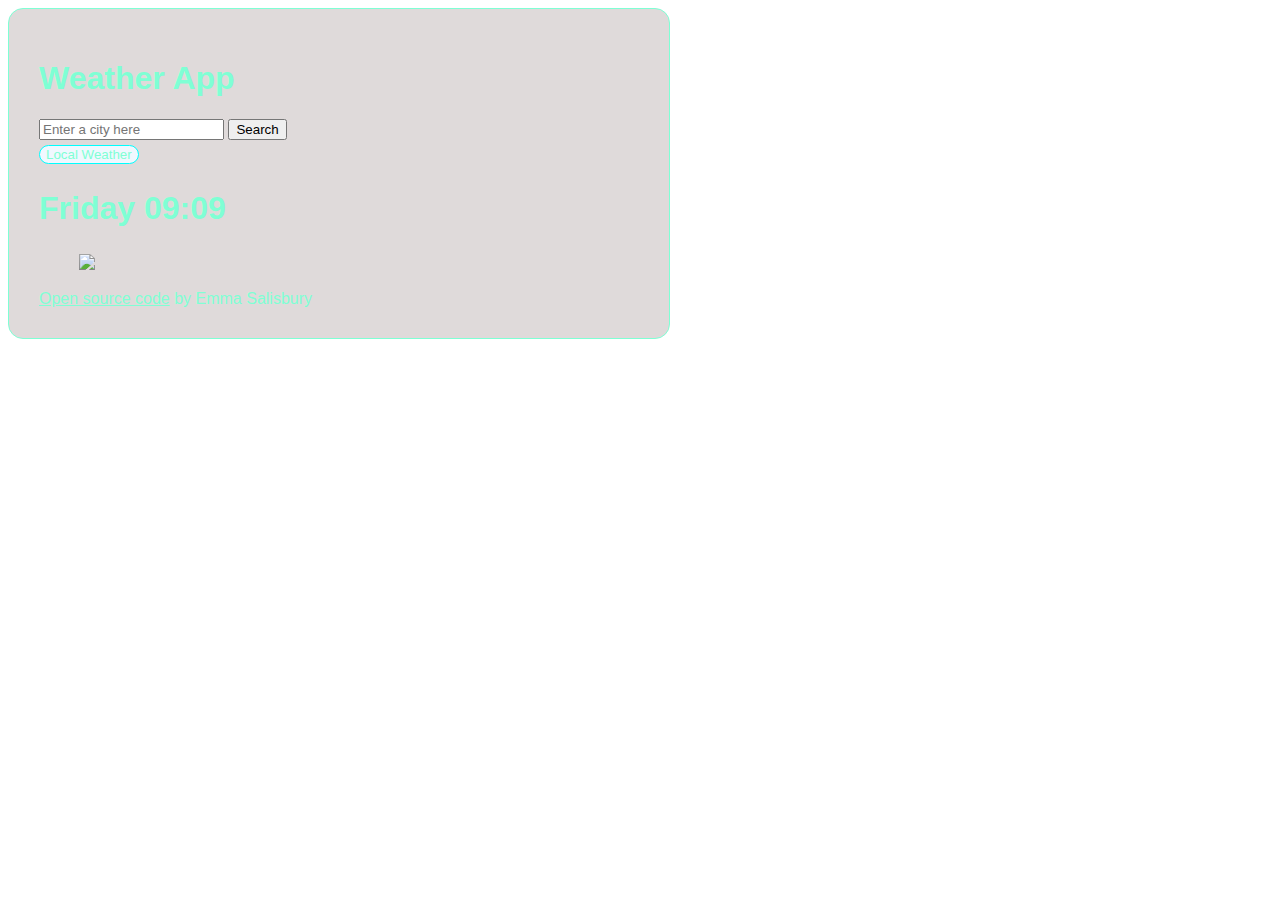
==== index.html @ e44d1b91 "removed stand in img, and replaced with interactive img for the weather" ====
<!DOCTYPE html>
<html lang="en">

<head>
  <meta charset="UTF-8" />
  <meta http-equiv="X-UA-Compatible" content="IE=edge" />
  <meta name="viewport" content="width=device-width, initial-scale=1.0" />
  <title>Weather</title>
  <script src="https://unpkg.com/axios@1.1.2/dist/axios.min.js"></script>
  <html>
  
  <head>
    <link href="https://cdn.jsdelivr.net/npm/bootstrap@5.2.0-beta1/dist/css/bootstrap.min.css" rel="stylesheet"
      integrity="sha384-0evHe/X+R7YkIZDRvuzKMRqM+OrBnVFBL6DOitfPri4tjfHxaWutUpFmBp4vmVor" crossorigin="anonymous">
    <script src="https://cdn.jsdelivr.net/npm/bootstrap@5.2.0-beta1/dist/js/bootstrap.bundle.min.js"
      integrity="sha384-pprn3073KE6tl6bjs2QrFaJGz5/SUsLqktiwsUTF55Jfv3qYSDhgCecCxMW52nD2"
      crossorigin="anonymous"></script>
  </head>
  
 
  
  </html>
  <link 
  rel="stylesheet" 
  href="style.css">
</head>

<body>
  <div class="container">
    <h1 id="title">Weather App</h1>
    <div class="row">
      <div class="col-6">
        <form class="search-form" id="search-form">
          <input type="text" id="search-input" placeholder="Enter a city here"/>
          <input type="submit" value="Search">
        </form>
       <button>Local Weather</button>
<h1 id="local"></h1>
         
        
        
        <h2 id = "temp"></h2>
        
      </div>
      <div class="col-6">
        <h2 id="time">Time</h2>
       <ul>
        <li id="humidity">
        </li>
        <li id="wind"></li>
        <li id="description"></li>
        <img 
        src="http://openweathermap.org/img/wn/10d@2x.png"
        id="icon">
       </ul>
      </div>
    </div>
    <a href="https://github.com/emmagsal/New-Project">Open source code</a> by Emma Salisbury
  </div>
 




<script src="java.js">

  </script>
</body>

</html>
---- style.css ----
.container {
max-width: 600px;
  background-color: rgb(223, 218, 218);
  color: aquamarine;
  font-family: Arial, Helvetica, sans-serif;
  padding: 30px;
  border: 1px solid;
  border-radius: 15px;
}
button {
  background-color: aliceblue;
  color: aquamarine;
  border: 1px solid aqua;
border-radius: 10px;
margin-top: 5px;
}

a {
  color: aquamarine;
}

h1 {
text-transform: capitalize;

}
h2 {
  font-size: xx-large;
  
}

li {
  list-style: none;
  text-transform: capitalize;
}
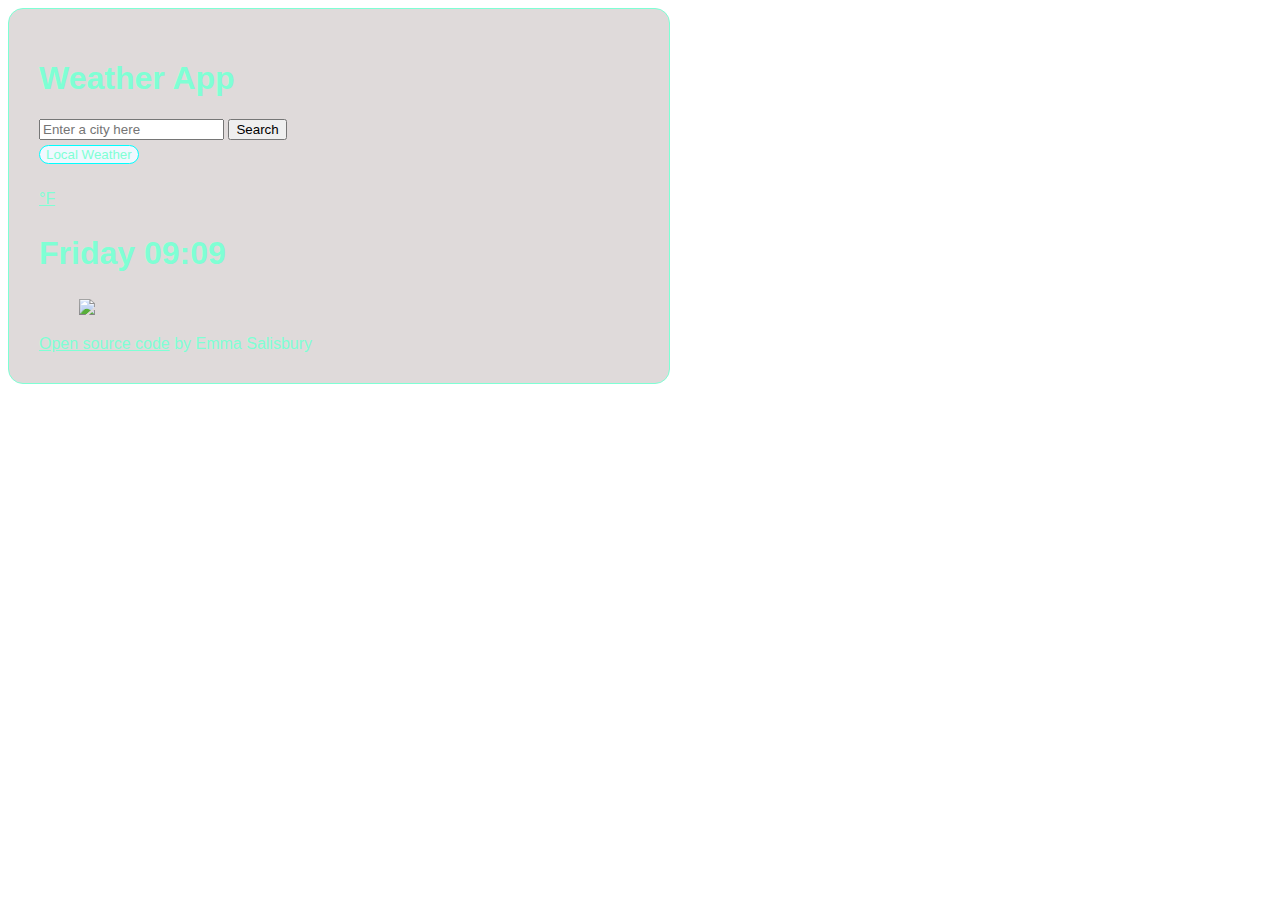
==== commit ec7c68d7: "added a fahrenheit link" ====
--- a/index.html
+++ b/index.html
@@ -38,8 +38,12 @@
 <h1 id="local"></h1>
          
         
-        
+      
         <h2 id = "temp"></h2>
+          <span class="unit">
+           <a href="#" ID="fahrenheit">°F</a>
+          </span>
+      
         
       </div>
       <div class="col-6">
--- a/style.css
+++ b/style.css
@@ -25,10 +25,18 @@
 }
 h2 {
   font-size: xx-large;
-  
-}
+  }
+
+h2.unit {
+    font-size: xx-small;
+    color: blueviolet;
+  }
 
 li {
   list-style: none;
   text-transform: capitalize;
+}
+
+li#wind {
+  text-transform: none;
 }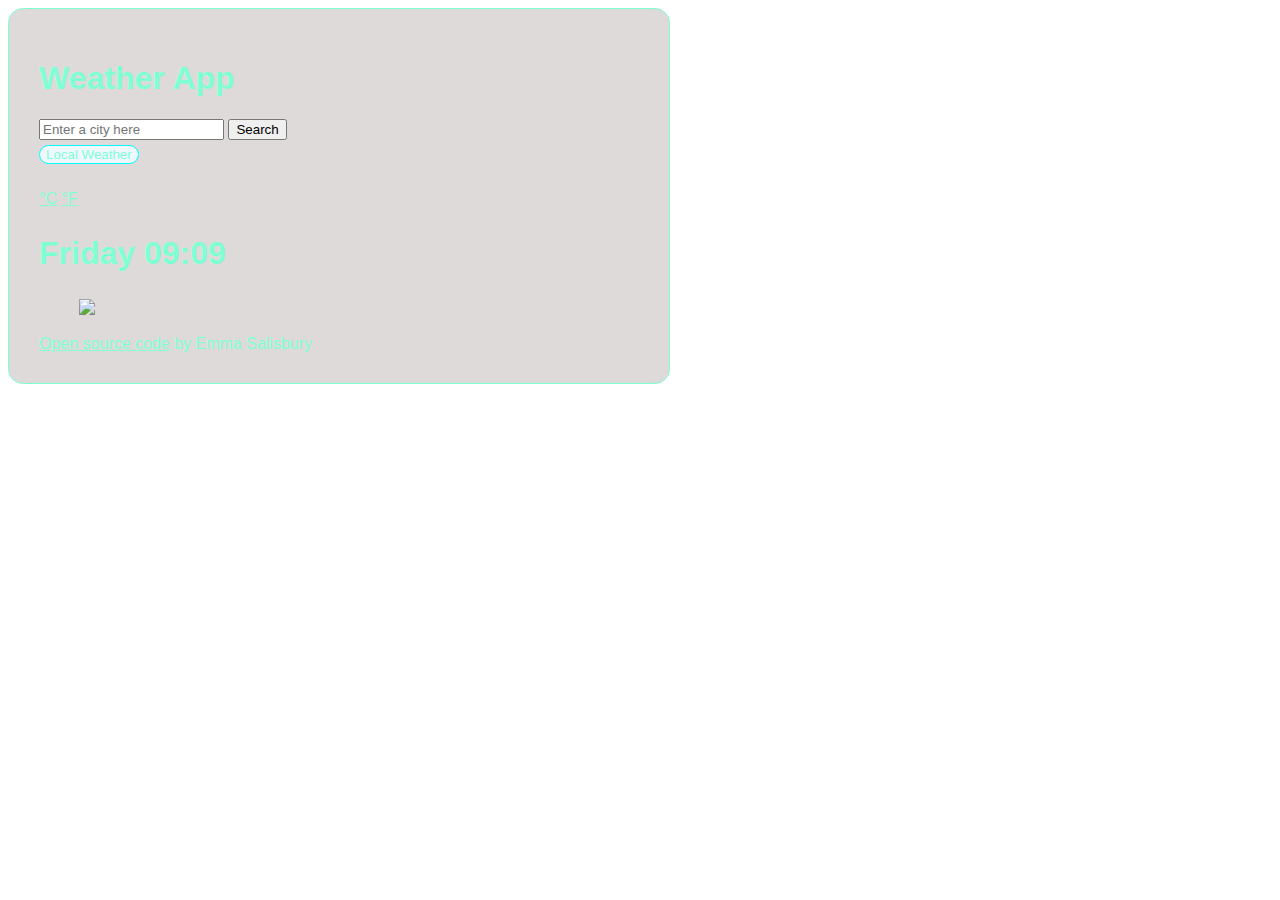
==== commit 3eab8146: "create a celsius link aswell" ====
--- a/index.html
+++ b/index.html
@@ -41,6 +41,7 @@
       
         <h2 id = "temp"></h2>
           <span class="unit">
+            <a href="#" ID="celsius">°C</a>
            <a href="#" ID="fahrenheit">°F</a>
           </span>
       
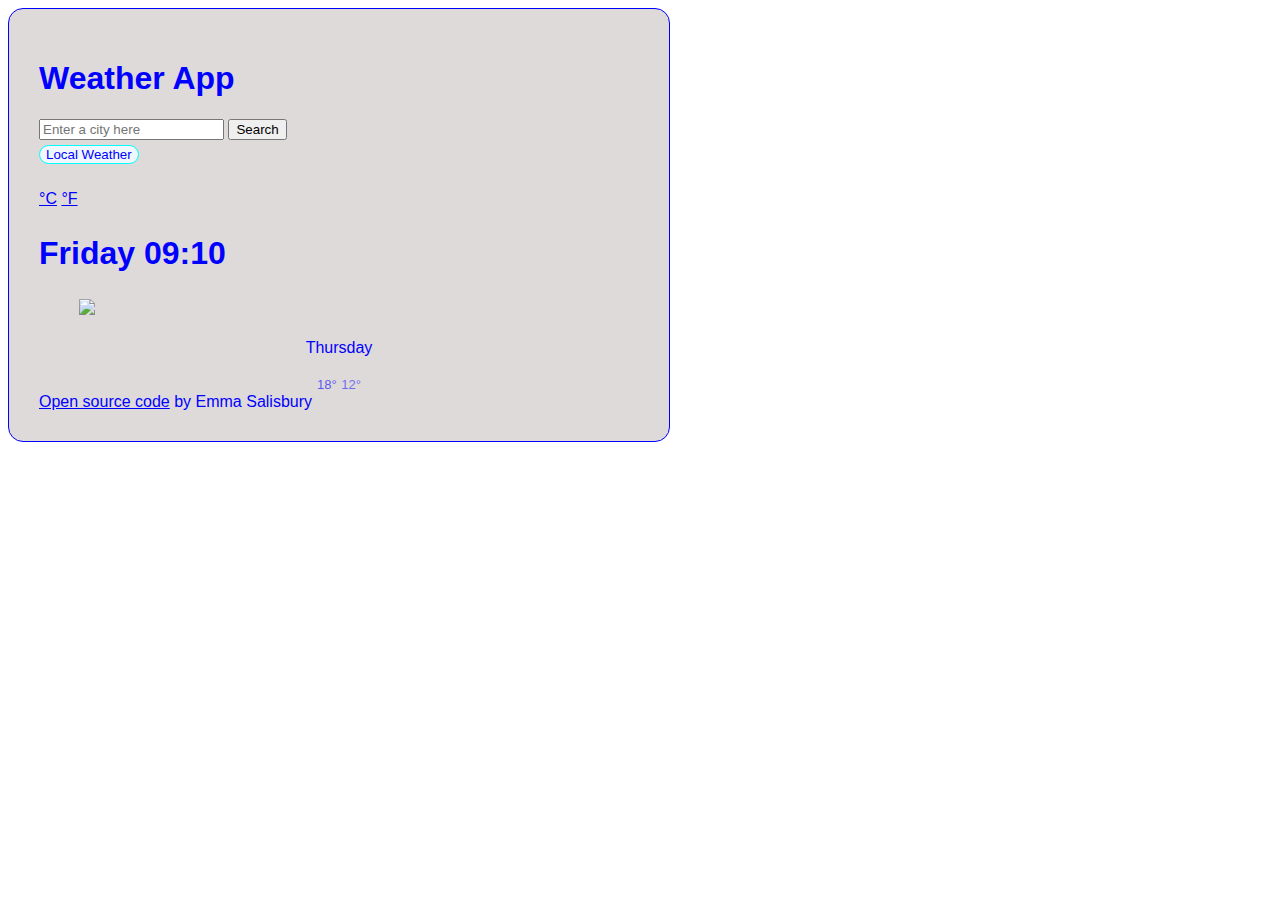
==== commit f504a513: "Began building the forecasts" ====
--- a/index.html
+++ b/index.html
@@ -59,6 +59,30 @@
         id="icon">
        </ul>
       </div>
+      <div class="weather-forecast">
+<div class="row">
+<div class="col-2">
+  <div class="weather-forecast-day">
+Thursday
+</div>
+<img
+src="http://openweathermap.org/img/wn/10d@2x.png"
+alt=""
+width="42"
+/>
+<br>
+<div class="weather-forecast-temp">
+<span class="weather-forecast-high">18°</span>
+<span class="weather-forecast-low"> 12°</span>
+</div>
+</div>
+
+
+</div>
+
+
+
+      </div>
     </div>
     <a href="https://github.com/emmagsal/New-Project">Open source code</a> by Emma Salisbury
   </div>
--- a/style.css
+++ b/style.css
@@ -1,7 +1,7 @@
 .container {
 max-width: 600px;
   background-color: rgb(223, 218, 218);
-  color: aquamarine;
+  color: blue;
   font-family: Arial, Helvetica, sans-serif;
   padding: 30px;
   border: 1px solid;
@@ -9,14 +9,14 @@
 }
 button {
   background-color: aliceblue;
-  color: aquamarine;
+  color: blue;
   border: 1px solid aqua;
 border-radius: 10px;
 margin-top: 5px;
 }
 
 a {
-  color: aquamarine;
+  color: blue;
 }
 
 h1 {
@@ -39,4 +39,20 @@
 
 li#wind {
   text-transform: none;
+}
+.weather-forecast {
+margin-top: 20px;
+text-align: center;
+
+}
+.weather-forecast-day {
+  font-size: 16px;
+}
+.weather-forecast-high {
+font-size: 13px;
+opacity: 0.6;
+}
+.weather-forecast-low {
+  font-size: 13px;
+  opacity: 0.5;
 }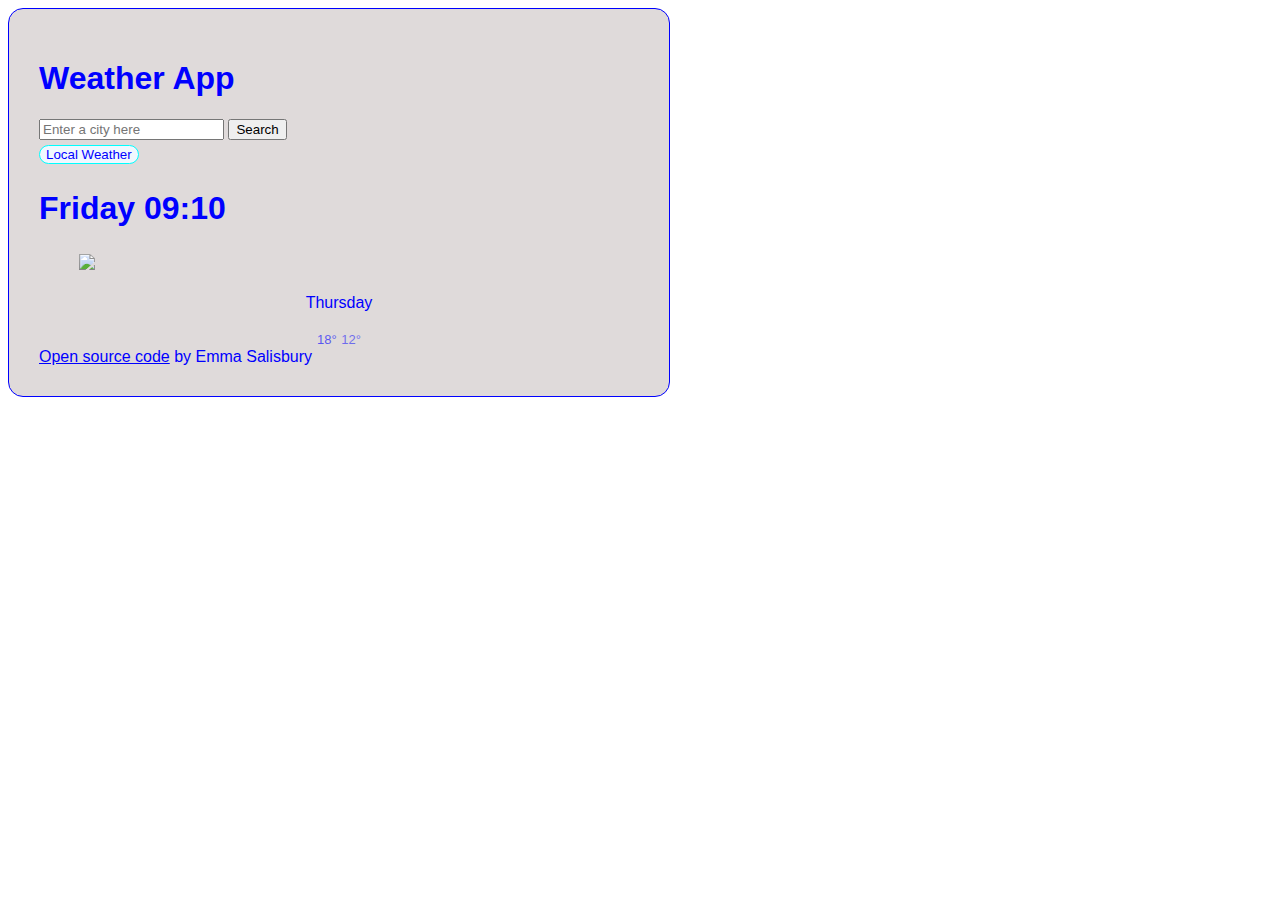
==== commit bbd4edb1: "Removed the functions to switch from C to F degrees" ====
--- a/index.html
+++ b/index.html
@@ -36,15 +36,8 @@
         </form>
        <button>Local Weather</button>
 <h1 id="local"></h1>
+          <h2 id = "temp"></h2>
          
-        
-      
-        <h2 id = "temp"></h2>
-          <span class="unit">
-            <a href="#" ID="celsius">°C</a>
-           <a href="#" ID="fahrenheit">°F</a>
-          </span>
-      
         
       </div>
       <div class="col-6">
@@ -59,7 +52,7 @@
         id="icon">
        </ul>
       </div>
-      <div class="weather-forecast">
+      <div class="weather-forecast" id="forecast">
 <div class="row">
 <div class="col-2">
   <div class="weather-forecast-day">
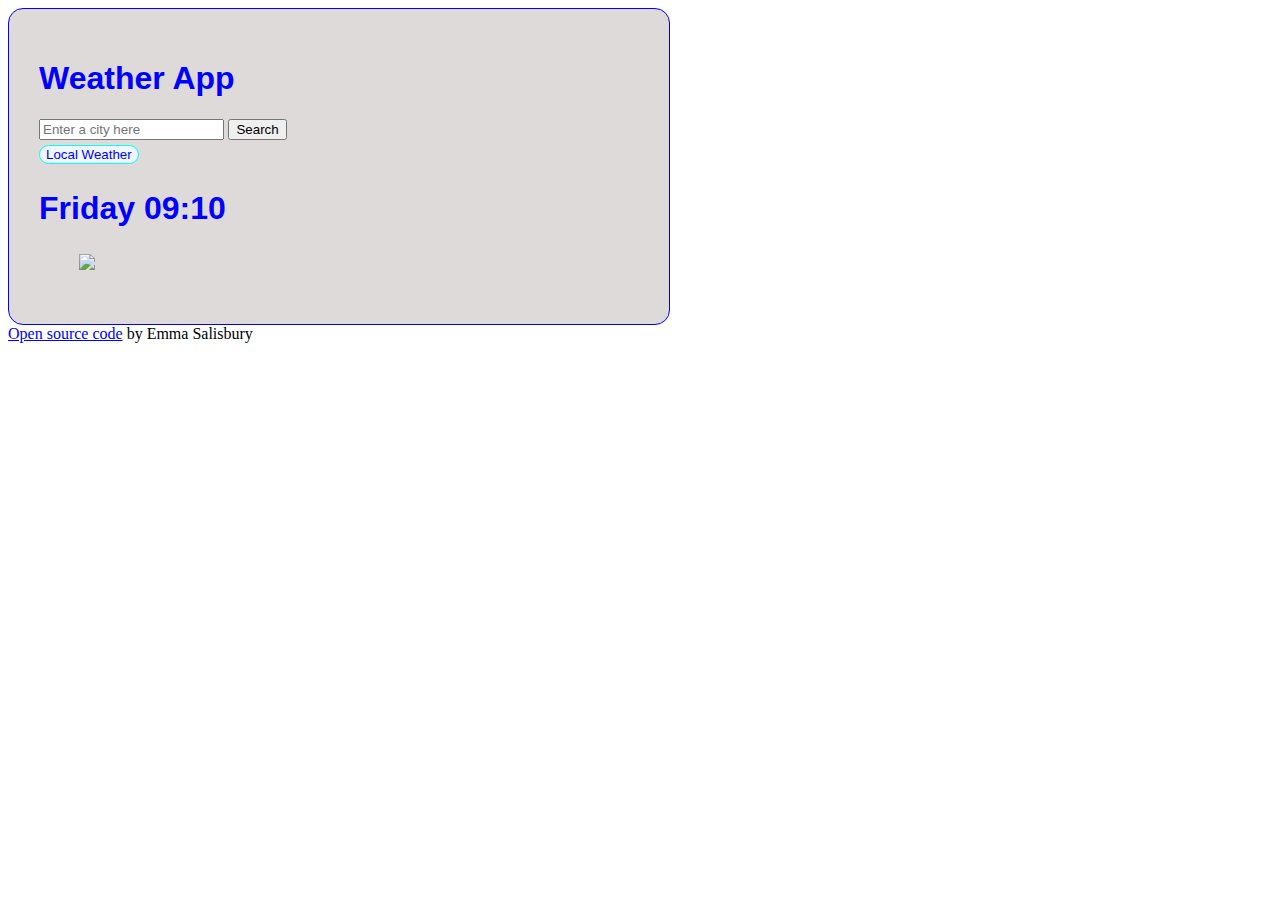
==== commit 0237ee65: "Removed Fake data forecast stand in from the local weather page" ====
--- a/index.html
+++ b/index.html
@@ -53,21 +53,7 @@
        </ul>
       </div>
       <div class="weather-forecast" id="forecast">
-<div class="row">
-<div class="col-2">
-  <div class="weather-forecast-day">
-Thursday
-</div>
-<img
-src="http://openweathermap.org/img/wn/10d@2x.png"
-alt=""
-width="42"
-/>
-<br>
-<div class="weather-forecast-temp">
-<span class="weather-forecast-high">18°</span>
-<span class="weather-forecast-low"> 12°</span>
-</div>
+
 </div>
 
 
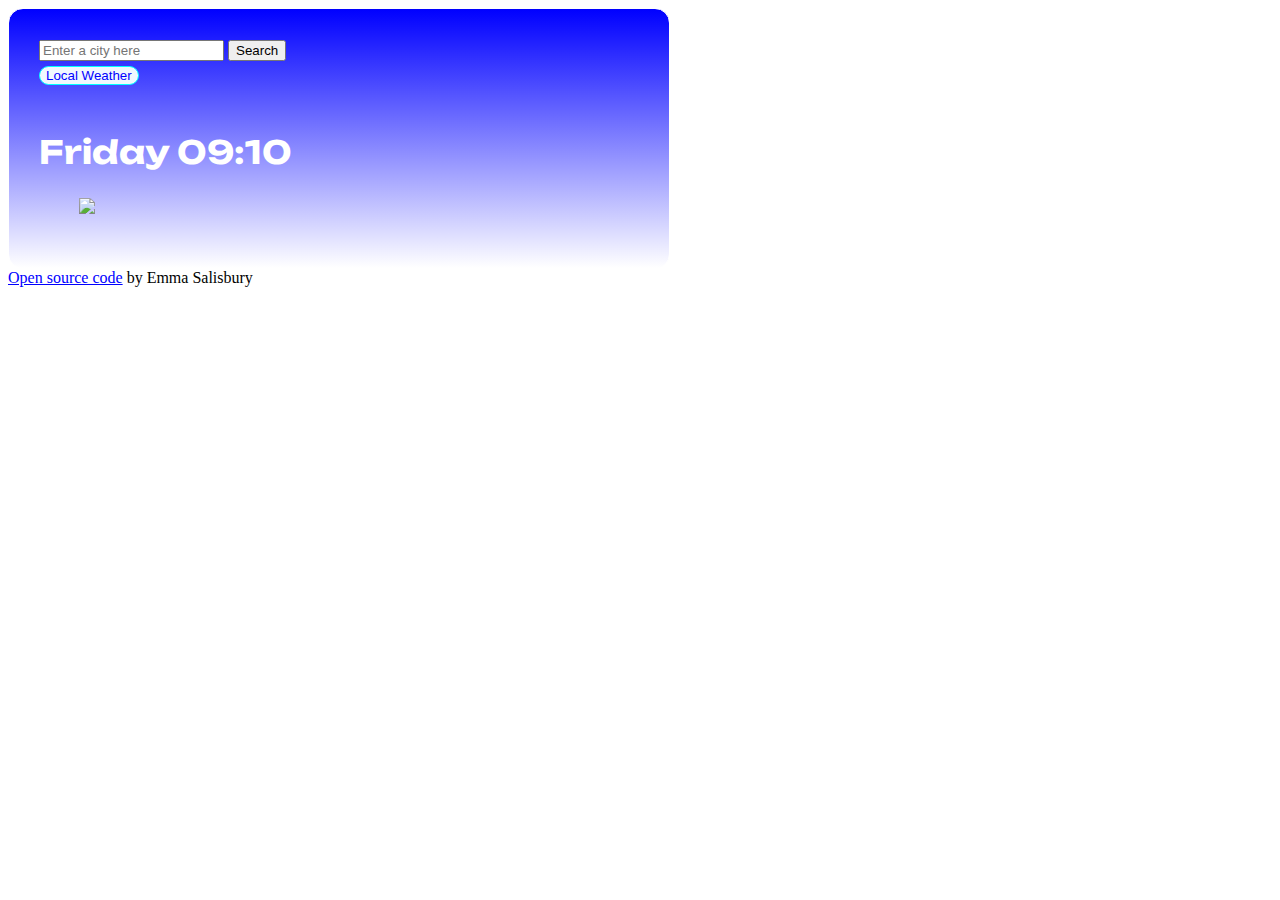
==== commit f8f7e8fd: "google fonts added" ====
--- a/index.html
+++ b/index.html
@@ -15,19 +15,19 @@
     <script src="https://cdn.jsdelivr.net/npm/bootstrap@5.2.0-beta1/dist/js/bootstrap.bundle.min.js"
       integrity="sha384-pprn3073KE6tl6bjs2QrFaJGz5/SUsLqktiwsUTF55Jfv3qYSDhgCecCxMW52nD2"
       crossorigin="anonymous"></script>
-  </head>
-  
- 
-  
-  </html>
-  <link 
-  rel="stylesheet" 
-  href="style.css">
+  <link rel="preconnect" href="https://fonts.googleapis.com">
+  <link rel="preconnect" href="https://fonts.gstatic.com" crossorigin>
+  <link href="https://fonts.googleapis.com/css2?family=Amatic+SC:wght@700&family=Unbounded:wght@300;400&display=swap"
+    rel="stylesheet">
+    <style>
+      @import url('https://fonts.googleapis.com/css2?family=Amatic+SC:wght@700&family=Unbounded:wght@300;400&display=swap');
+    </style>
+  <link rel="stylesheet" href="style.css">
 </head>
 
 <body>
   <div class="container">
-    <h1 id="title">Weather App</h1>
+    
     <div class="row">
       <div class="col-6">
         <form class="search-form" id="search-form">
@@ -35,8 +35,10 @@
           <input type="submit" value="Search">
         </form>
        <button>Local Weather</button>
+       <br />
+       <br />
 <h1 id="local"></h1>
-          <h2 id = "temp"></h2>
+          <h2 id="temp"></h2>
          
         
       </div>
--- a/style.css
+++ b/style.css
@@ -1,8 +1,8 @@
 .container {
 max-width: 600px;
-  background-color: rgb(223, 218, 218);
-  color: blue;
-  font-family: Arial, Helvetica, sans-serif;
+  background-image: linear-gradient(180deg, blue, white);
+  color: white;
+  font-family: 'Unbounded', cursive;
   padding: 30px;
   border: 1px solid;
   border-radius: 15px;
@@ -43,6 +43,7 @@
 .weather-forecast {
 margin-top: 20px;
 text-align: center;
+color: blue;
 
 }
 .weather-forecast-day {
